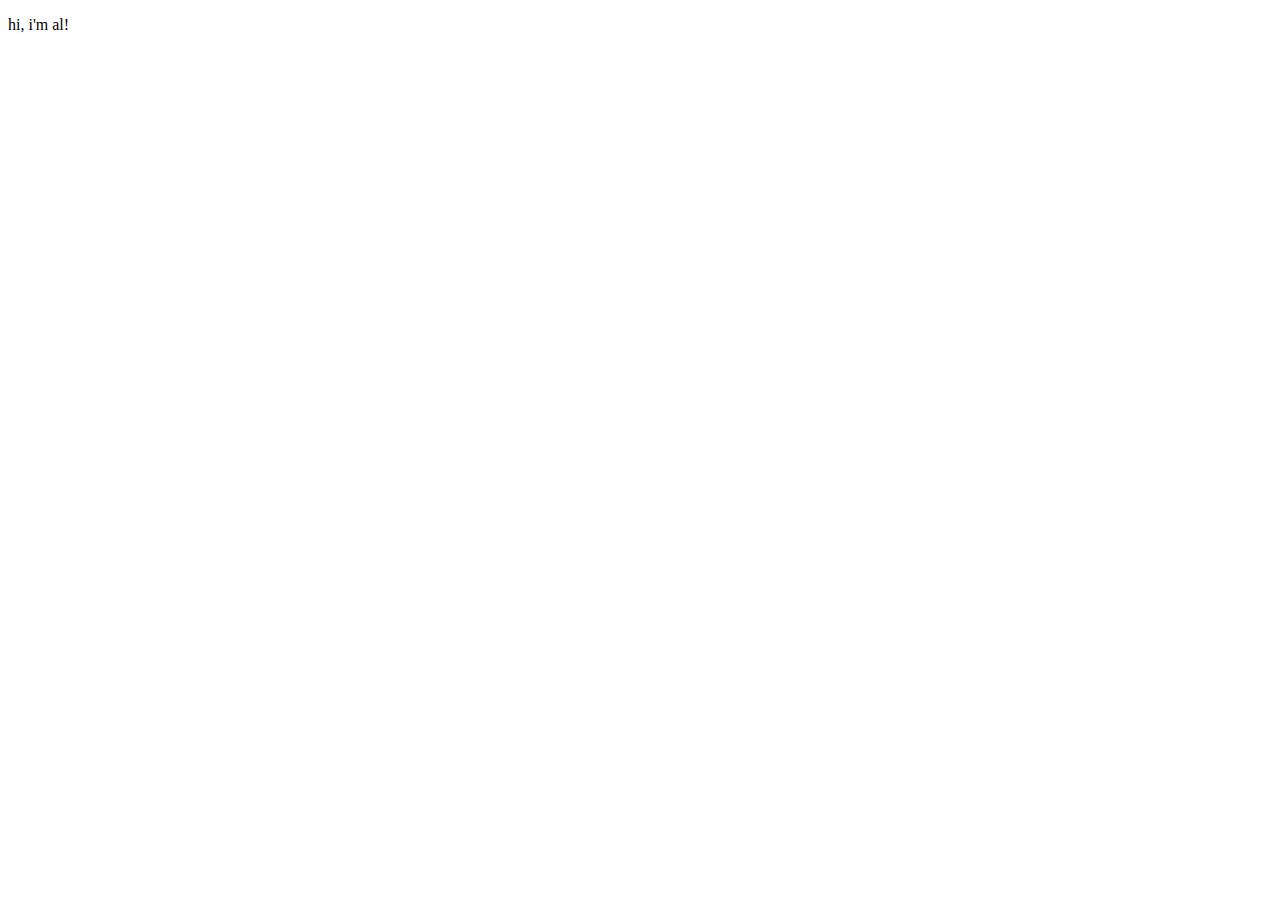
==== index.html @ 04a0315b "opening work" ====
<!DOCTYPE html> <!-- add html enter -->
<html lang="en" dir="ltr"> <!-- english, left to right -->
  <head>
    <meta charset="utf-8"> <!-- character set -->
    <title>ally fergusson</title>
    <link rel="shortcut icon" href=".ico"> <!-- add favicon -->
    <link rel="stylesheet" href="style.css"> <!-- link style sheet, manually add. also add framework-->
    <meta name="description" content="personal website"> <!-- add meta, descrition, personal website-->
    <meta name="keywords" content="html,css"> <!-- add keywords, html, css, can be anything -->
    <meta name="author" content="al"> <!-- add author, al -->
  </head>
  <body>
    <p>hi, i'm al!</p>
  </body>
</html>
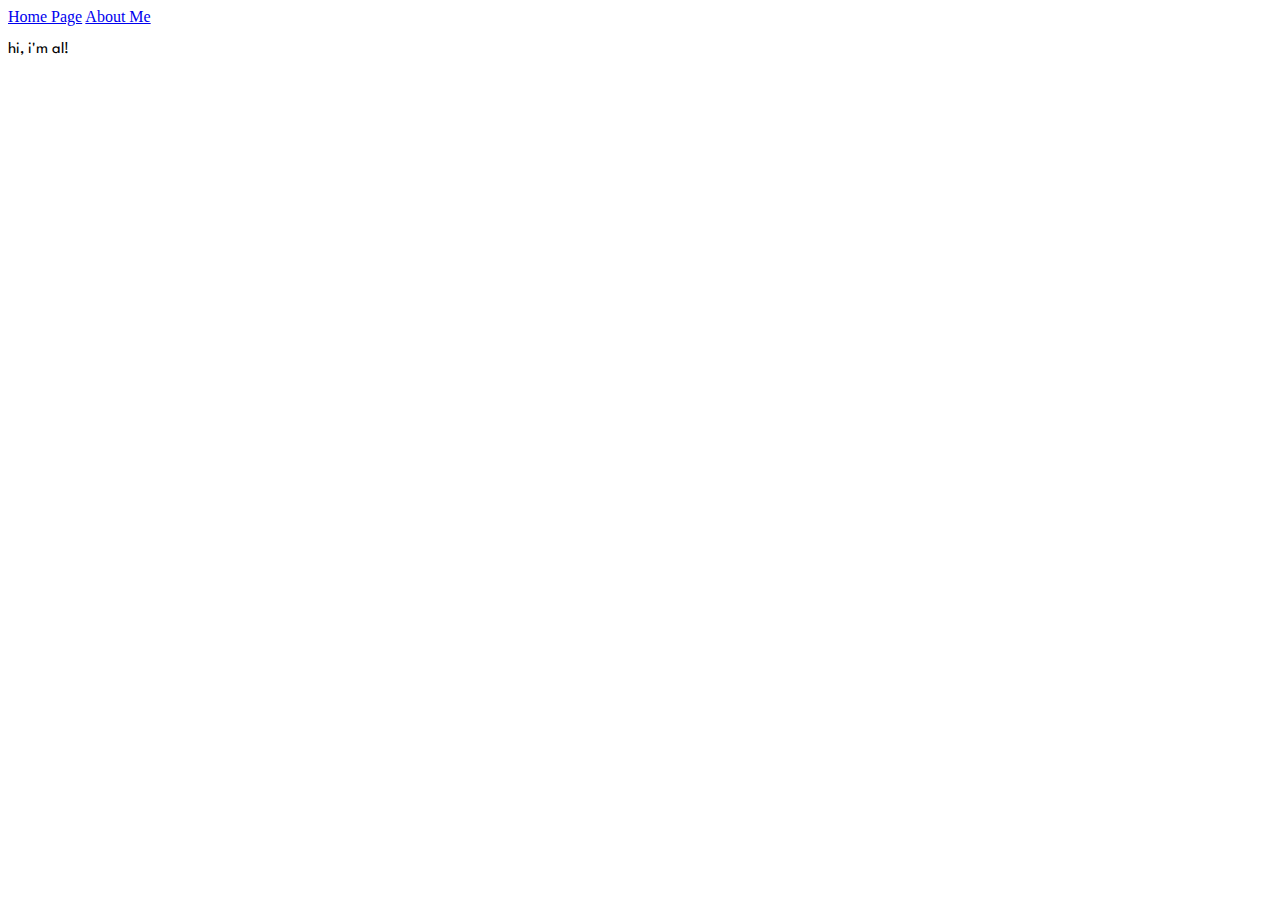
==== commit 5ad0c9ff: "Added File" ====
--- a/index.html
+++ b/index.html
@@ -2,14 +2,19 @@
 <html lang="en" dir="ltr"> <!-- english, left to right -->
   <head>
     <meta charset="utf-8"> <!-- character set -->
-    <title>ally fergusson</title>
+    <title>home page</title>
     <link rel="shortcut icon" href=".ico"> <!-- add favicon -->
     <link rel="stylesheet" href="style.css"> <!-- link style sheet, manually add. also add framework-->
+    <link rel="preconnect" href="https://fonts.gstatic.com">
+    <link href="https://fonts.googleapis.com/css2?family=Spartan:wght@300&display=swap" rel="stylesheet"> <!-- paste font, spartan -->
     <meta name="description" content="personal website"> <!-- add meta, descrition, personal website-->
     <meta name="keywords" content="html,css"> <!-- add keywords, html, css, can be anything -->
     <meta name="author" content="al"> <!-- add author, al -->
   </head>
   <body>
-    <p>hi, i'm al!</p>
+    <a href="./index.html">Home Page</a>
+    <a href="./aboutme.html">About Me</a>
+    <p>hi, i'm al!</p> <!-- add p, hi-->
+    <img src="https://images-na.ssl-images-amazon.com/images/I/41vdLDVpcvL._SX331_BO1,204,203,200_.jpg" alt=""> <!-- add img, paste link-->
   </body>
 </html>
--- a/style.css
+++ b/style.css
@@ -0,0 +1,3 @@
+p {
+  font-family: 'spartan';
+}
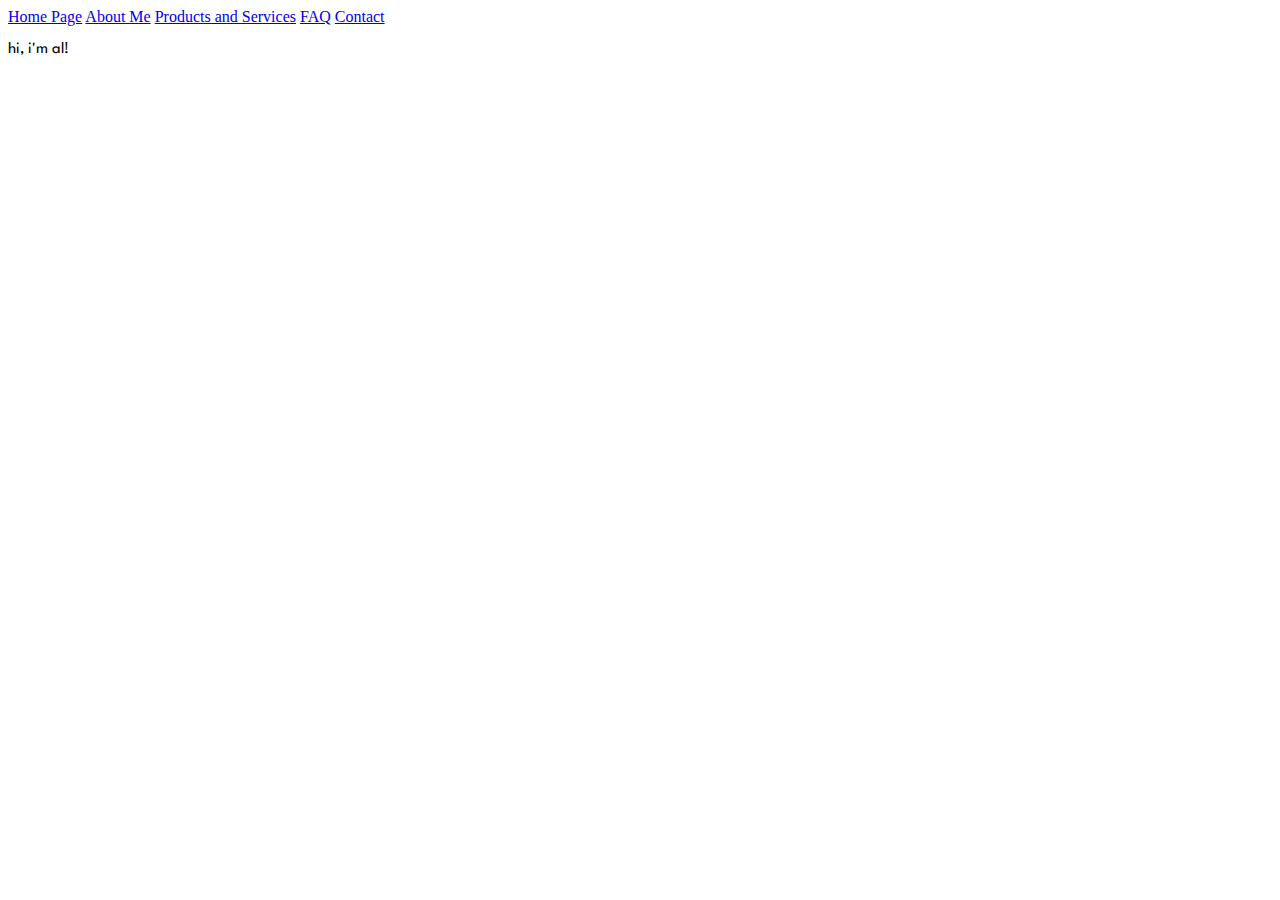
==== commit 60f4a849: "Added pages" ====
--- a/index.html
+++ b/index.html
@@ -2,7 +2,7 @@
 <html lang="en" dir="ltr"> <!-- english, left to right -->
   <head>
     <meta charset="utf-8"> <!-- character set -->
-    <title>home page</title>
+    <title>ally fergusson</title>
     <link rel="shortcut icon" href=".ico"> <!-- add favicon -->
     <link rel="stylesheet" href="style.css"> <!-- link style sheet, manually add. also add framework-->
     <link rel="preconnect" href="https://fonts.gstatic.com">
@@ -14,6 +14,9 @@
   <body>
     <a href="./index.html">Home Page</a>
     <a href="./aboutme.html">About Me</a>
+    <a href="./products services.html">Products and Services</a>
+    <a href="./FAQ html">FAQ</a>
+    <a href="contact">Contact</a>
     <p>hi, i'm al!</p> <!-- add p, hi-->
     <img src="https://images-na.ssl-images-amazon.com/images/I/41vdLDVpcvL._SX331_BO1,204,203,200_.jpg" alt=""> <!-- add img, paste link-->
   </body>
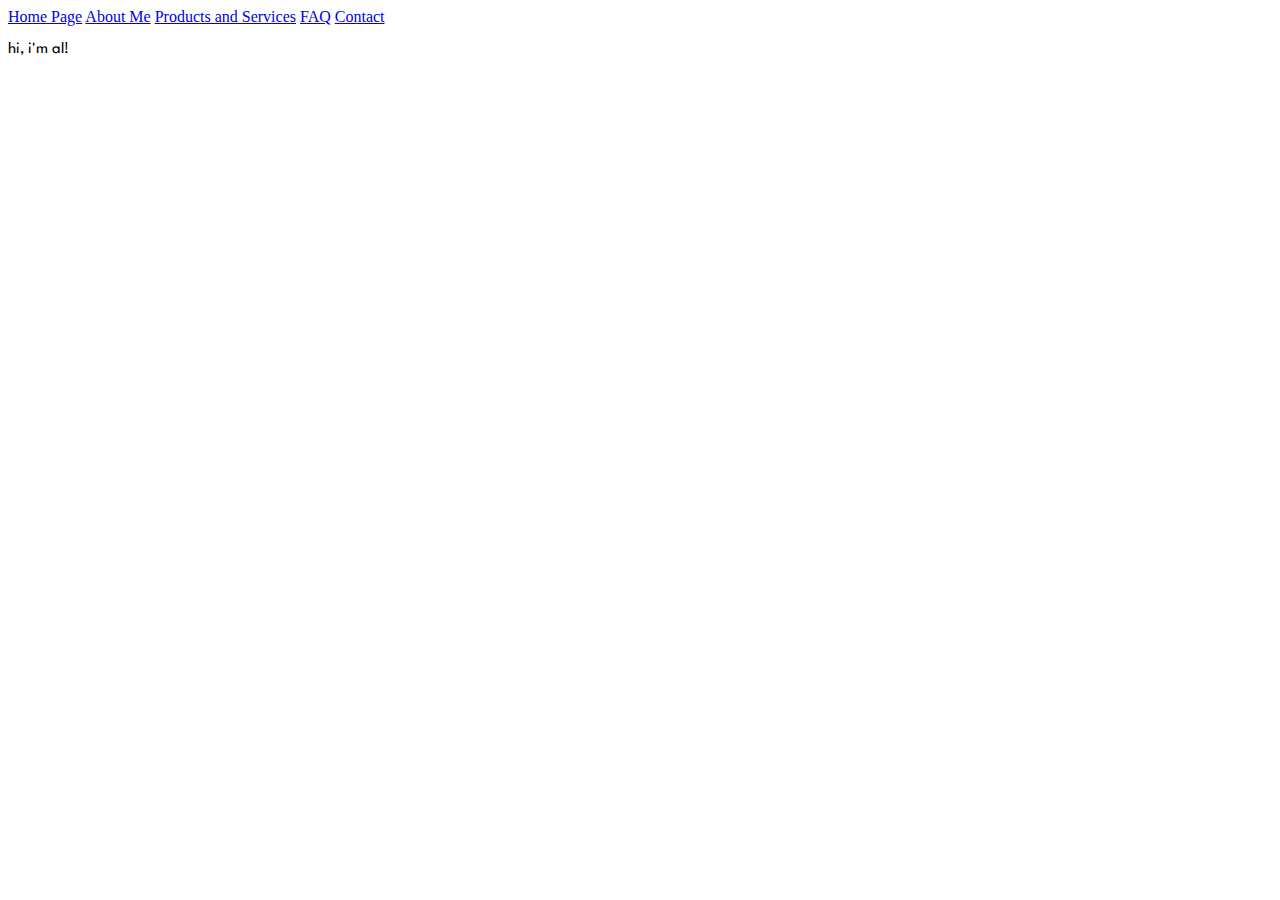
==== commit f200827d: "More Bug Fixes" ====
--- a/index.html
+++ b/index.html
@@ -14,9 +14,9 @@
   <body>
     <a href="./index.html">Home Page</a>
     <a href="./aboutme.html">About Me</a>
-    <a href="./products services.html">Products and Services</a>
-    <a href="./FAQ html">FAQ</a>
-    <a href="contact">Contact</a>
+    <a href="./products-services.html">Products and Services</a>
+    <a href="./FAQ.html">FAQ</a>
+    <a href="contact.html">Contact</a>
     <p>hi, i'm al!</p> <!-- add p, hi-->
     <img src="https://images-na.ssl-images-amazon.com/images/I/41vdLDVpcvL._SX331_BO1,204,203,200_.jpg" alt=""> <!-- add img, paste link-->
   </body>
